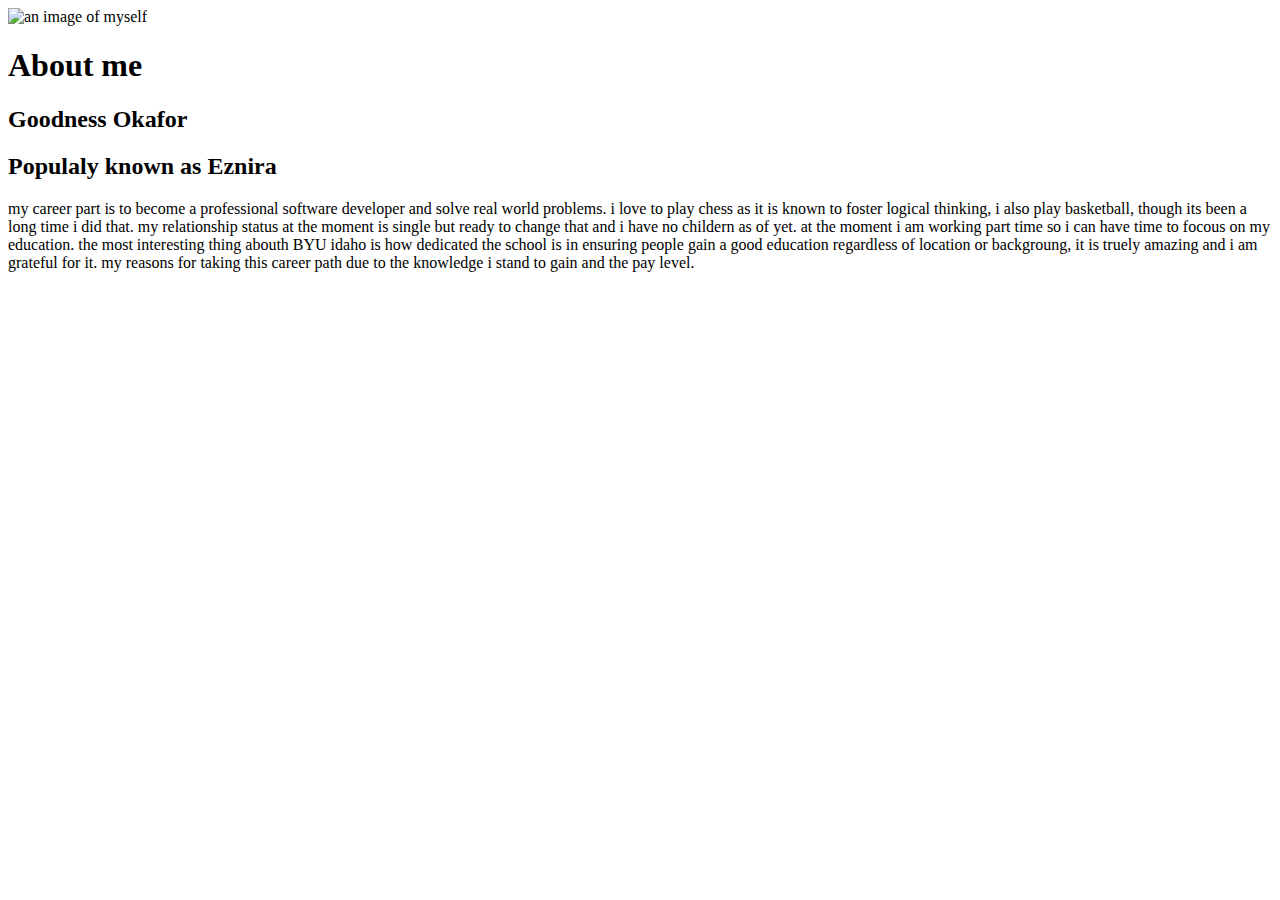
==== aboutme/index.html @ d6c74f39 "first commit" ====
<!DOCTYPE html>
<html lang="en">
<head>
  <meta charset="UTF-8">
  <meta http-equiv="X-UA-Compatible" content="IE=edge">
  <meta name="viewport" content="width=device-width, initial-scale=1.0">
  <title>About me</title>
</head>
<body>
  <img src="images/me1.PNG" alt="an image of myself">
  <h1>About me</h1>
  <h2>Goodness Okafor</h2>
  <h2>Populaly known as Eznira</h2>
  <p>my career part is to become a professional software developer and solve real world problems. i love to play chess as it is known to foster logical thinking, i also play basketball, though its been a long time i did that. my relationship status at the moment is single but ready to change that and i have no childern as of yet. at the moment i am working part time so i can have time to focous on my education. the most interesting thing abouth BYU idaho is how dedicated the school is in ensuring people gain a good education regardless of location or backgroung, it is truely amazing and i am grateful for it. my reasons for taking this career path due to the knowledge i stand to gain and the pay level. </p>

</body>
</html>
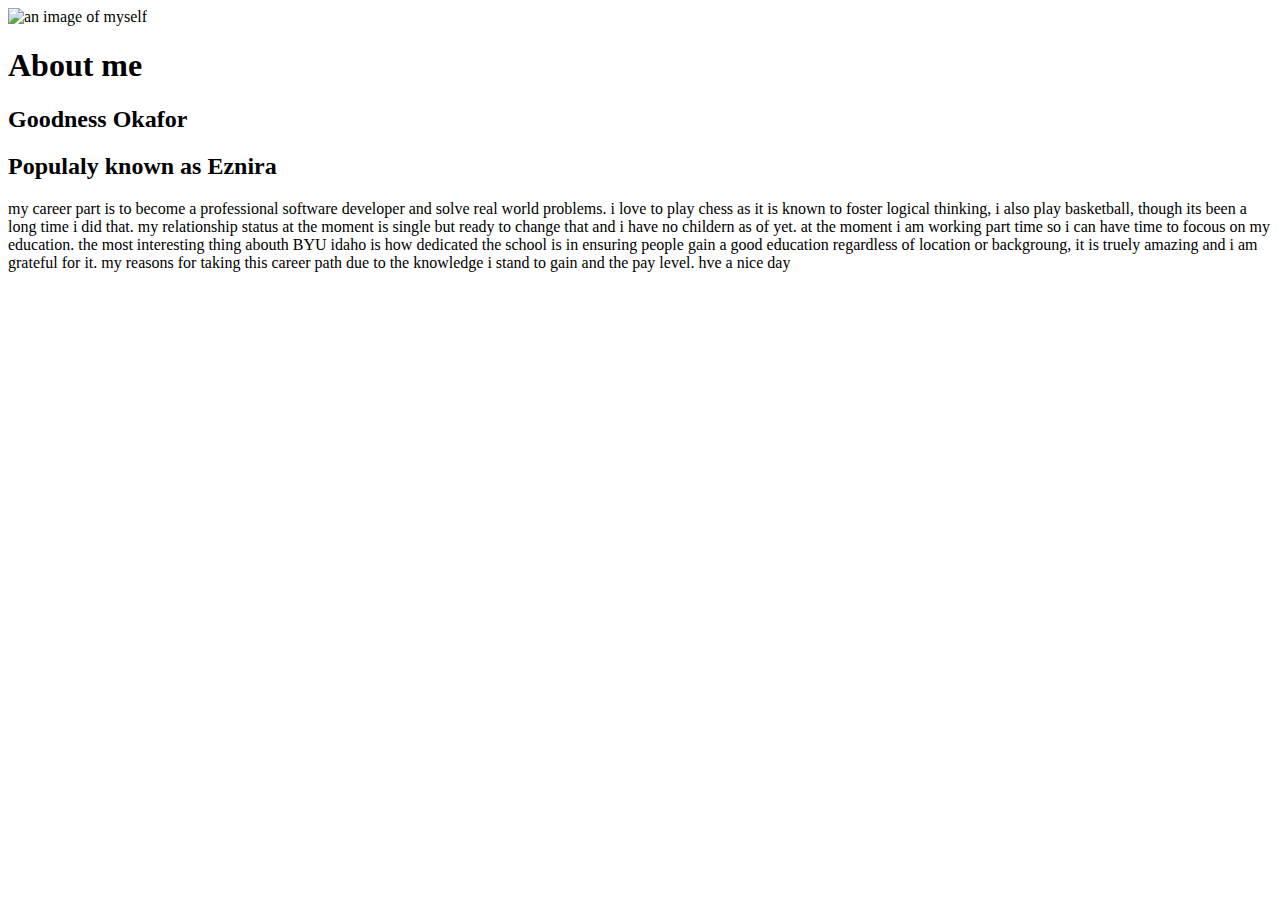
==== commit 75f930a4: "mod" ====
--- a/aboutme/index.html
+++ b/aboutme/index.html
@@ -11,7 +11,7 @@
   <h1>About me</h1>
   <h2>Goodness Okafor</h2>
   <h2>Populaly known as Eznira</h2>
-  <p>my career part is to become a professional software developer and solve real world problems. i love to play chess as it is known to foster logical thinking, i also play basketball, though its been a long time i did that. my relationship status at the moment is single but ready to change that and i have no childern as of yet. at the moment i am working part time so i can have time to focous on my education. the most interesting thing abouth BYU idaho is how dedicated the school is in ensuring people gain a good education regardless of location or backgroung, it is truely amazing and i am grateful for it. my reasons for taking this career path due to the knowledge i stand to gain and the pay level. </p>
+  <p>my career part is to become a professional software developer and solve real world problems. i love to play chess as it is known to foster logical thinking, i also play basketball, though its been a long time i did that. my relationship status at the moment is single but ready to change that and i have no childern as of yet. at the moment i am working part time so i can have time to focous on my education. the most interesting thing abouth BYU idaho is how dedicated the school is in ensuring people gain a good education regardless of location or backgroung, it is truely amazing and i am grateful for it. my reasons for taking this career path due to the knowledge i stand to gain and the pay level. hve a nice day </p>
 
 </body>
 </html>